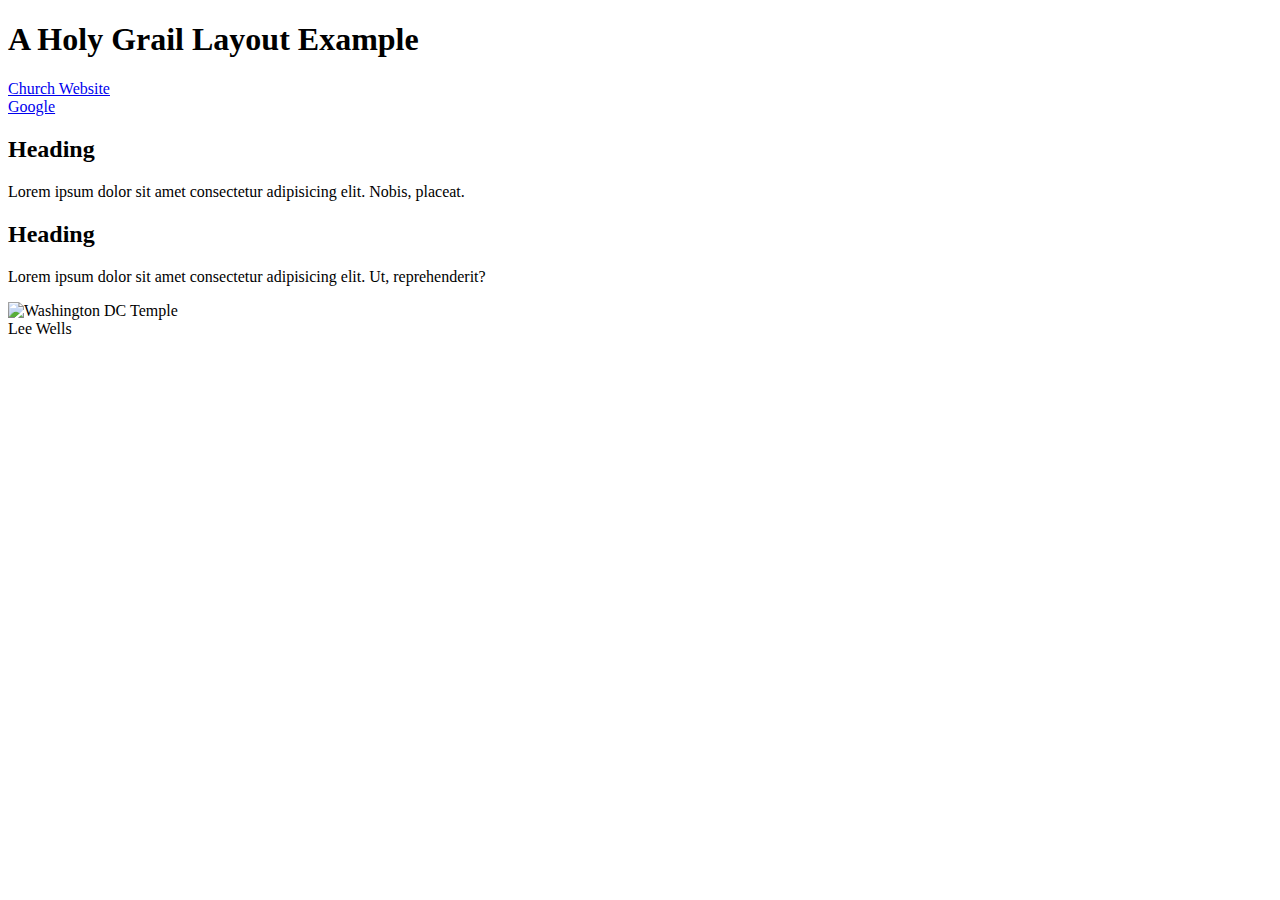
==== week02/holygrail.html @ c15a7fa7 "WK2 holy grail" ====
<!DOCTYPE html>
<html lang="en-US">
    <head>
        <meta charset="utf-8">
        <meta name="viewport" content="width=device-width, initial-scale=1">
        <title>Lee Wells | Holy Grail Layout</title>
        <meta name="description" content="A common web layout called the 'holy grail'">
        <meta name="author" content="Lee Wells">

    </head>
    <body>
        <header>
            <h1>A Holy Grail Layout Example</h1>
        </header>
        <nav>
            <u1>
                <li><a href="https://www.churchofjesuschrist.org">Church Website</a></li>
                <li><a href="https://www.google.com">Google</a></li>
            </u1>
        </nav>
        <main>
            <section>
                <h2>Heading</h2>
                <p>Lorem ipsum dolor sit amet consectetur adipisicing elit. Nobis, placeat.</p>
            </section>
            <section>
                <h2>Heading</h2>
                <p>Lorem ipsum dolor sit amet consectetur adipisicing elit. Ut, reprehenderit?</p>
            </section>
        </main>
        <aside>
            <img src="https://content.churchofjesuschrist.org/templesldsorg/bc/Temples/photo-galleries/washington-dc/800x500/washington_dc_temple-exterior-2.jpeg" alt="Washington DC Temple" width="200">
        </aside>
        <footer>Lee Wells</footer>
    </body>
</html>
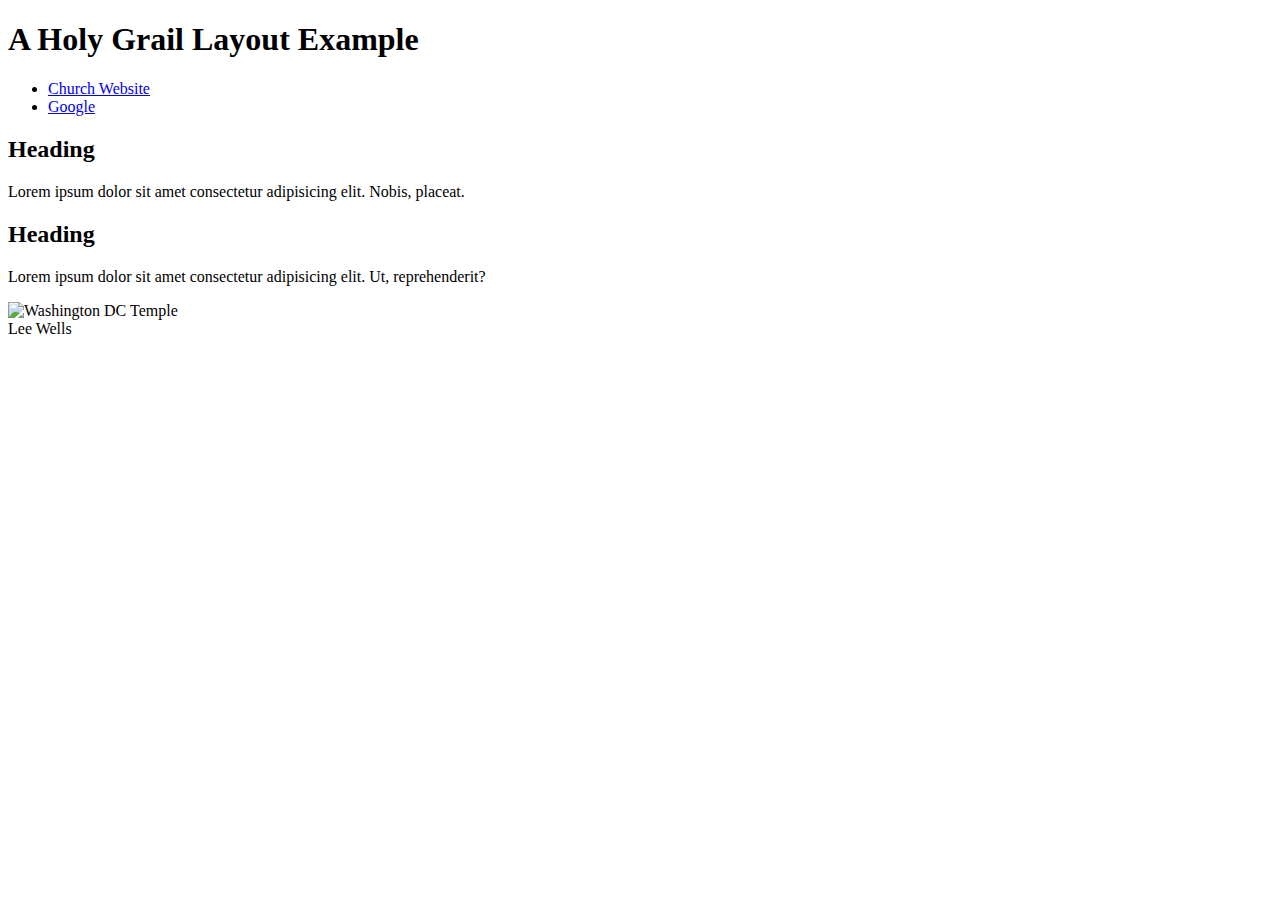
==== commit eaea8fd6: "edited <ul>" ====
--- a/week02/holygrail.html
+++ b/week02/holygrail.html
@@ -13,10 +13,10 @@
             <h1>A Holy Grail Layout Example</h1>
         </header>
         <nav>
-            <u1>
+            <ul>
                 <li><a href="https://www.churchofjesuschrist.org">Church Website</a></li>
                 <li><a href="https://www.google.com">Google</a></li>
-            </u1>
+            </ul>
         </nav>
         <main>
             <section>
